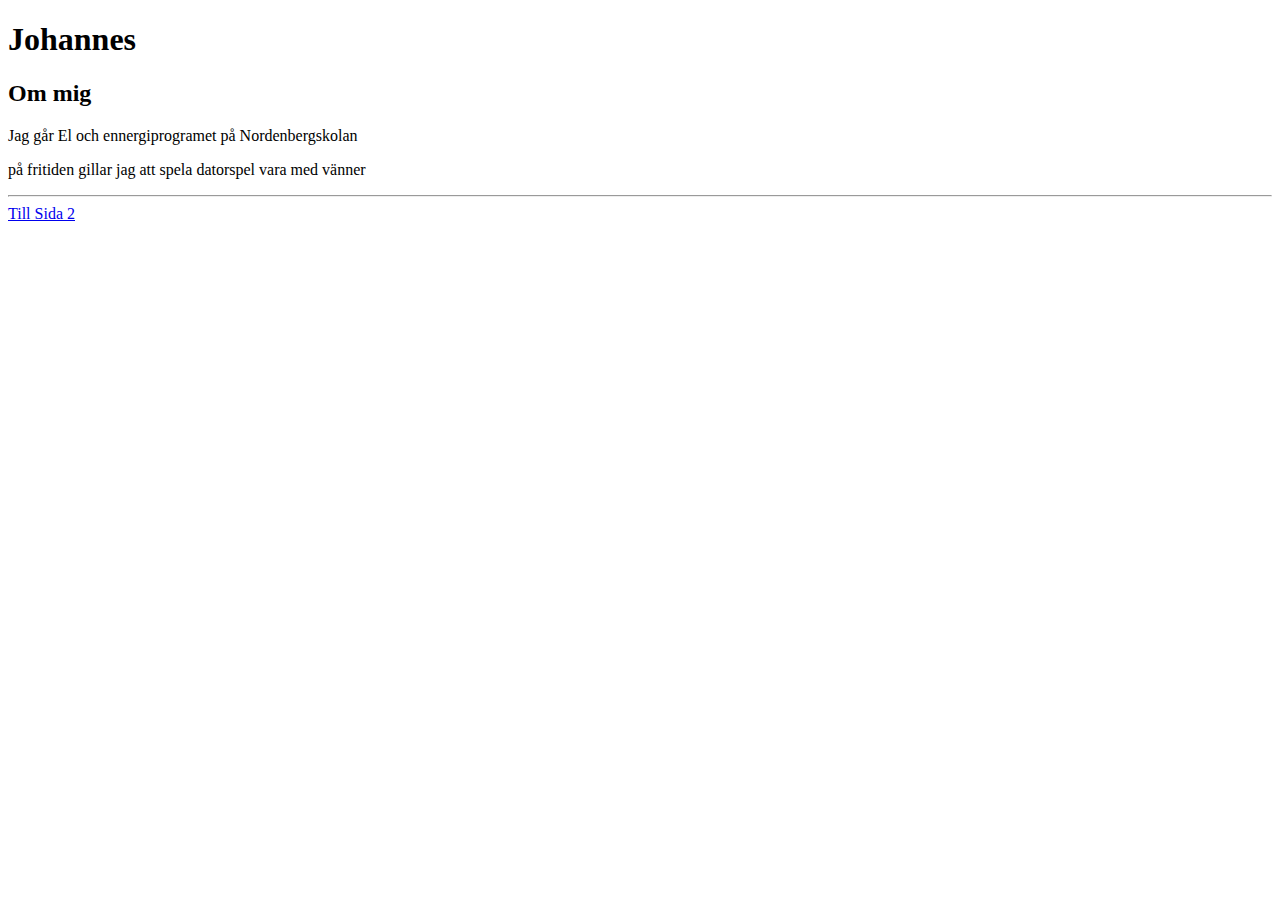
==== index.html @ a8d5bb38 "min första hemsida" ====
<!DOCTYPE html>
<html lang="se">
<head>
    <meta charset="UTF-8">
    <meta name="viewport" content="width=device-width, initial-scale=1.0">
    <title>Om Mig Startsida</title>
</head>
<body>
<h1>Johannes</h1>
<h2>Om mig</h2>
<p>Jag går El och ennergiprogramet på Nordenbergskolan </p>
<p>på fritiden gillar jag att spela datorspel vara med vänner</p>
<hr>    
<a href="Sida2.html">Till Sida 2 </a>
</body>
</html>
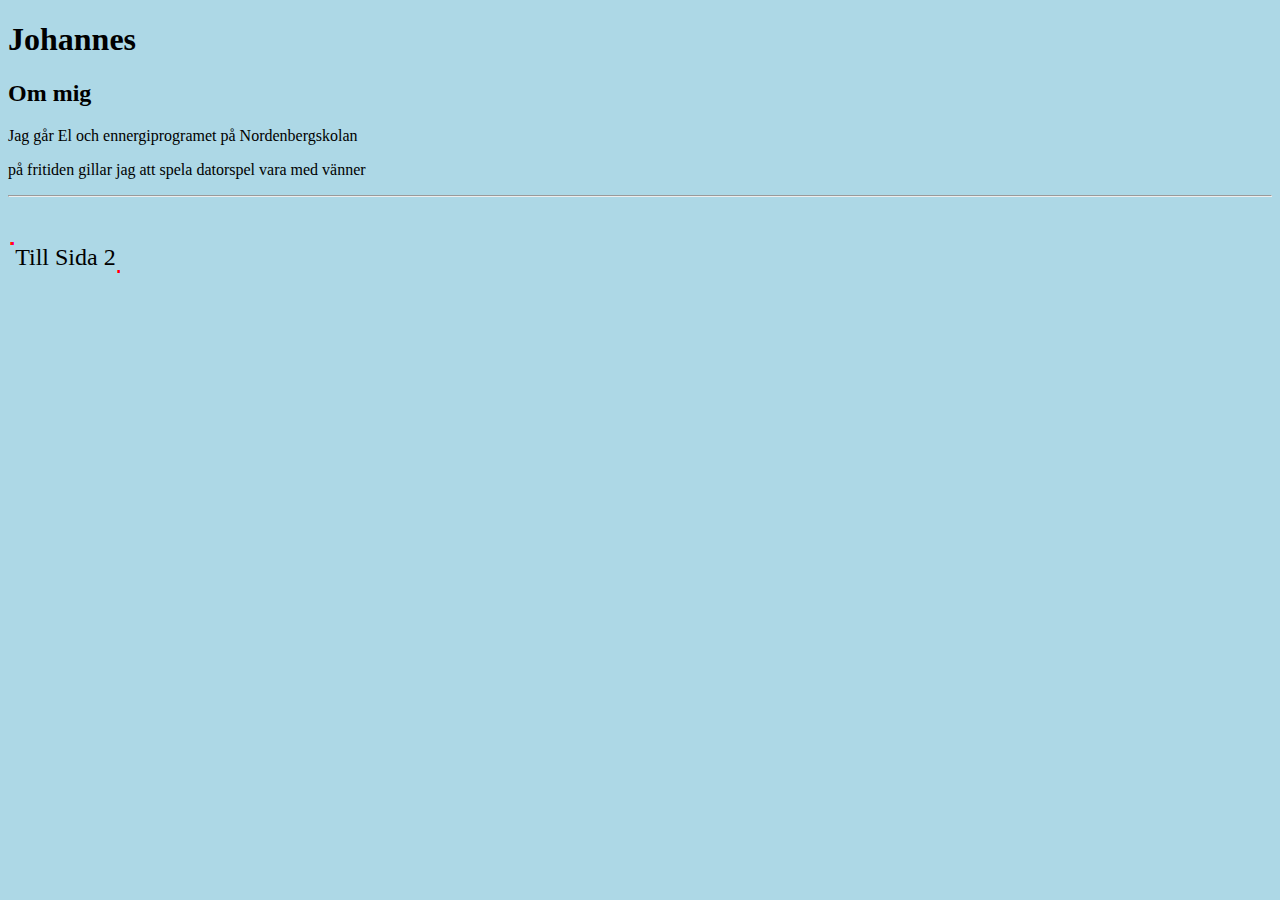
==== commit e508f753: "added css" ====
--- a/index.html
+++ b/index.html
@@ -4,6 +4,7 @@
     <meta charset="UTF-8">
     <meta name="viewport" content="width=device-width, initial-scale=1.0">
     <title>Om Mig Startsida</title>
+    <link rel="stylesheet" href="style.css">
 </head>
 <body>
 <h1>Johannes</h1>
@@ -11,6 +12,10 @@
 <p>Jag går El och ennergiprogramet på Nordenbergskolan </p>
 <p>på fritiden gillar jag att spela datorspel vara med vänner</p>
 <hr>    
-<a href="Sida2.html">Till Sida 2 </a>
+<div class="wrapper">
+    <span class="square individual">
+      <a class="ninth before after" href="Sida2.html">Till Sida 2</a>
+    </span>
+  </div>
 </body>
 </html>--- a/style.css
+++ b/style.css
@@ -0,0 +1,132 @@
+body {
+    background-color: lightblue;
+}
+    .wrapper {
+        margin: 3em 0;
+      }
+      
+      a, a:visited, a:hover, a:active {
+        -webkit-backface-visibility: hidden;
+        backface-visibility: hidden;
+        position: relative;
+        transition: 0.5s color ease;
+        text-decoration: none;
+        color: black;
+        font-size: 1.5em; /* Adjust the font size to make it smaller */
+      }
+      
+      a:hover {
+        color: linear-gradient(90deg, #ff7800 0%, #ff0000 50%, #ff00fe 100%);
+      }
+      
+      a.before:before, a.after:after {
+        content: "";
+        transition: 0.5s all ease;
+        -webkit-backface-visibility: hidden;
+        backface-visibility: hidden;
+        position: absolute;
+      }
+      
+      a.before:before {
+        top: -0.1em; /* Adjust the top position */
+      }
+      
+      a.after:after {
+        bottom: -0.1em; /* Adjust the bottom position */
+      }
+      
+      a.before:before, a.after:after {
+        height: 3px; /* Adjust the height */
+        width: 0.2rem; /* Adjust the width */
+        background: linear-gradient(90deg, #ff7800 0%, #ff0000 50%, #ff00fe 100%);
+      }
+      
+      a.before:hover:before, a.after:hover:after {
+        width: 100%;
+      }
+      
+      .square {
+        box-sizing: border-box;
+        margin-left: 0.1em;
+        position: relative;
+        font-size: 1.5em; /* Adjust the font size to make it smaller */
+        overflow: hidden;
+      }
+      
+      .square a {
+        position: static;
+        font-size: 100%;
+        padding: 0.1em 0.2em; /* Adjust the padding to make it smaller */
+      }
+      
+      .square:before, .square:after {
+        content: "";
+        box-sizing: border-box;
+        transition: 0.25s all ease;
+        -webkit-backface-visibility: hidden;
+        backface-visibility: hidden;
+        position: absolute;
+        width: 3px; /* Adjust the width */
+        height: 0;
+        background: linear-gradient(90deg, #ff7800 0%, #ff0000 50%, #ff00fe 100%);
+      }
+      
+      .square:before {
+        left: 0;
+        bottom: -0.1em; /* Adjust the bottom position */
+      }
+      
+      .square.individual:before {
+        transition-delay: 0.6s;
+      }
+      
+      .square:after {
+        right: 0;
+        top: -0.1em; /* Adjust the top position */
+      }
+      
+      .square.individual:after {
+        transition-delay: 0.2s;
+      }
+      
+      .square a:before {
+        left: 0;
+        transition: 0.25s all ease;
+      }
+      
+      .square a:after {
+        right: 0;
+        transition: 0.25s all ease;
+      }
+      
+      .square.individual a:after {
+        transition: 0.25s all ease 0.4s;
+      }
+      
+      .square:hover:before, .square:hover:after {
+        height: calc(100% + 0.2em);
+      }
+      
+      .square:hover a:before, .square:hover a:after {
+        width: 100%;
+      }
+      
+   
+
+ 
+  .table1 {
+    border-style: solid;
+    border-width: 2px;
+    border-radius: 5px;
+    border-color: black;
+    border-bottom: none;
+    border-bottom-right-radius: 0px;
+    border-bottom-left-radius: 0px;
+  }
+  .table2 {
+    border-style: solid;
+    border-width: 2px;
+    border-radius: 5px;
+    border-color: black;
+    border-top: none;
+  }